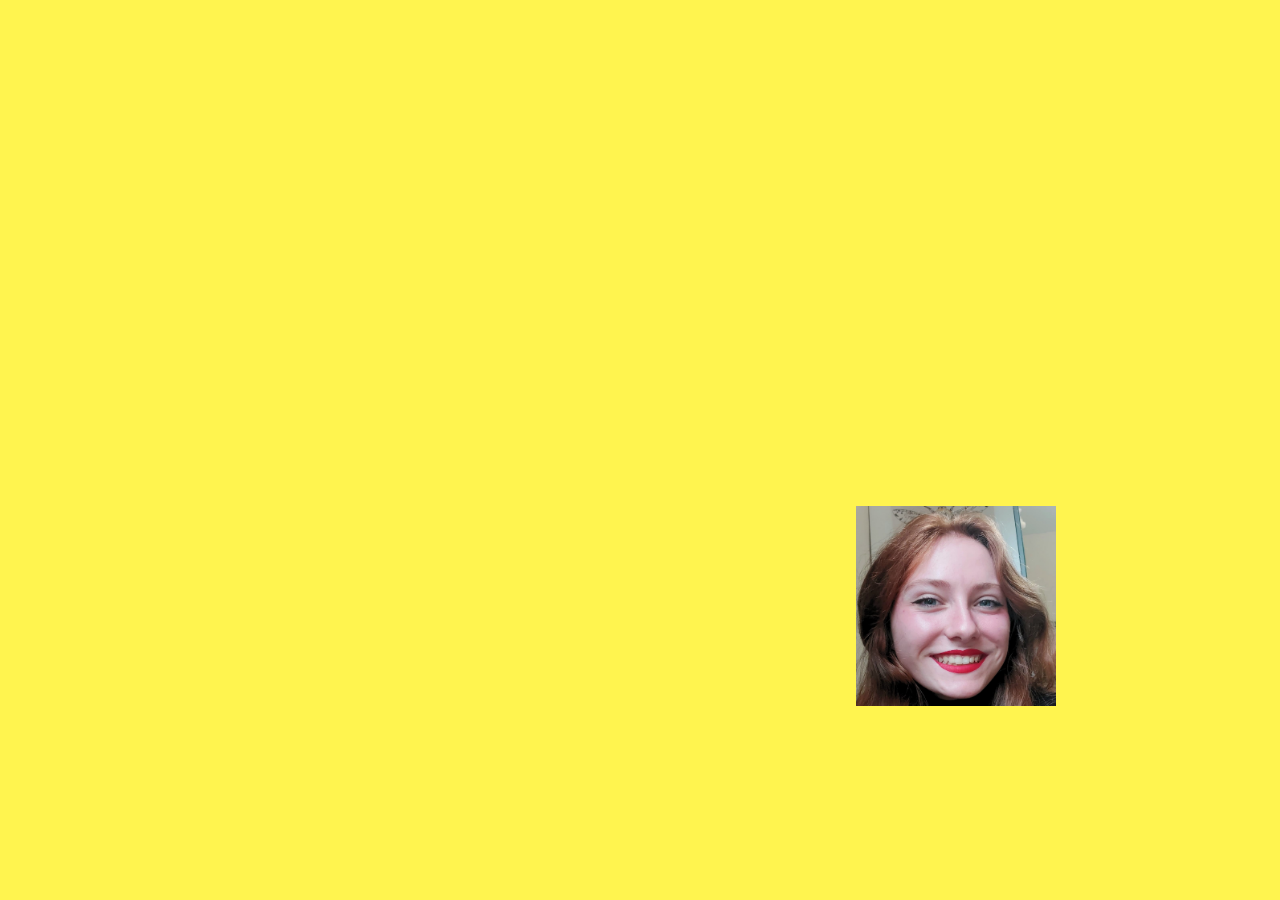
==== index.html @ e14812e1 "removed redundant file" ====
<!DOCTYPE html>
<html lang="en">
<head>
    <meta charset="UTF-8">
    <meta name="viewport" content="width=device-width, initial-scale=1.0">
    <title>Aine's Birthday</title>
    <link rel="stylesheet" href="styles.css">
</head>
<body>    
    <div id="container">
        <audio id="audio" controls loop hidden>
            <source src="song.wav" type="audio/wav">
        </audio>
        <audio id="ouch" hidden>
            <source src="ouch.mp3" type="audio/mpeg">
        </audio>
        <img id="bouncingImage" src="Aine.jpg" alt="bounding-image">
    </div>
    <script src="script.js"></script>
</body>
</html>
---- styles.css ----
body, html {
    justify-content: center;
    align-items: center;
    background-color: #fff44f;
}

#container {
    position: relative;
    width: 100%;
    height: 100%;
}

#bouncingImage {
    position: absolute;
    width: 200px;
    height: 200px; 
}
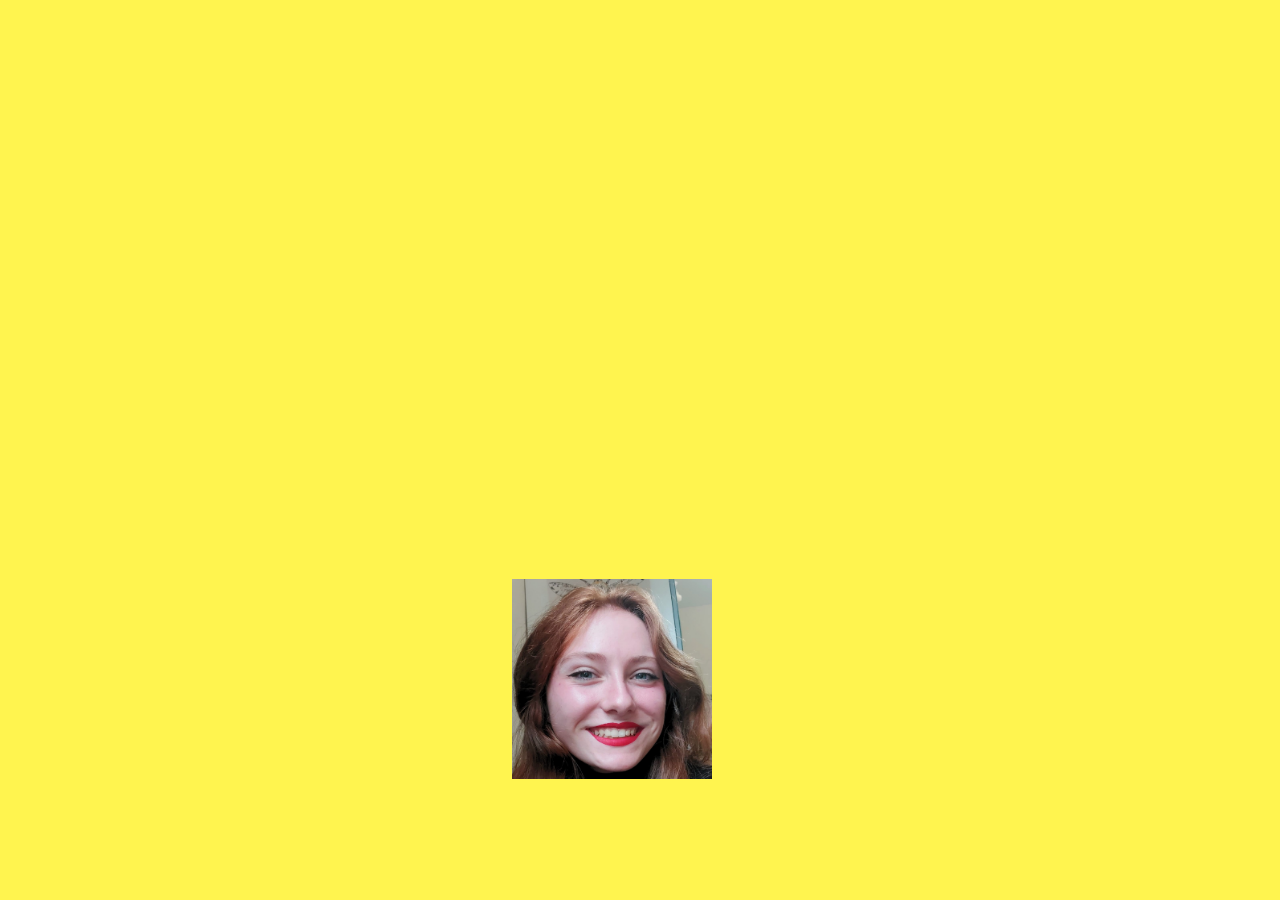
==== commit f8618296: "added images folder" ====
--- a/index.html
+++ b/index.html
@@ -9,12 +9,12 @@
 <body>    
     <div id="container">
         <audio id="audio" controls loop hidden>
-            <source src="song.wav" type="audio/wav">
+            <source src="images/song.wav" type="audio/wav">
         </audio>
         <audio id="ouch" hidden>
-            <source src="ouch.mp3" type="audio/mpeg">
+            <source src="images/ouch.mp3" type="audio/mpeg">
         </audio>
-        <img id="bouncingImage" src="Aine.jpg" alt="bounding-image">
+        <img id="bouncingImage" src="images/Aine.jpg" alt="bounding-image">
     </div>
     <script src="script.js"></script>
 </body>
